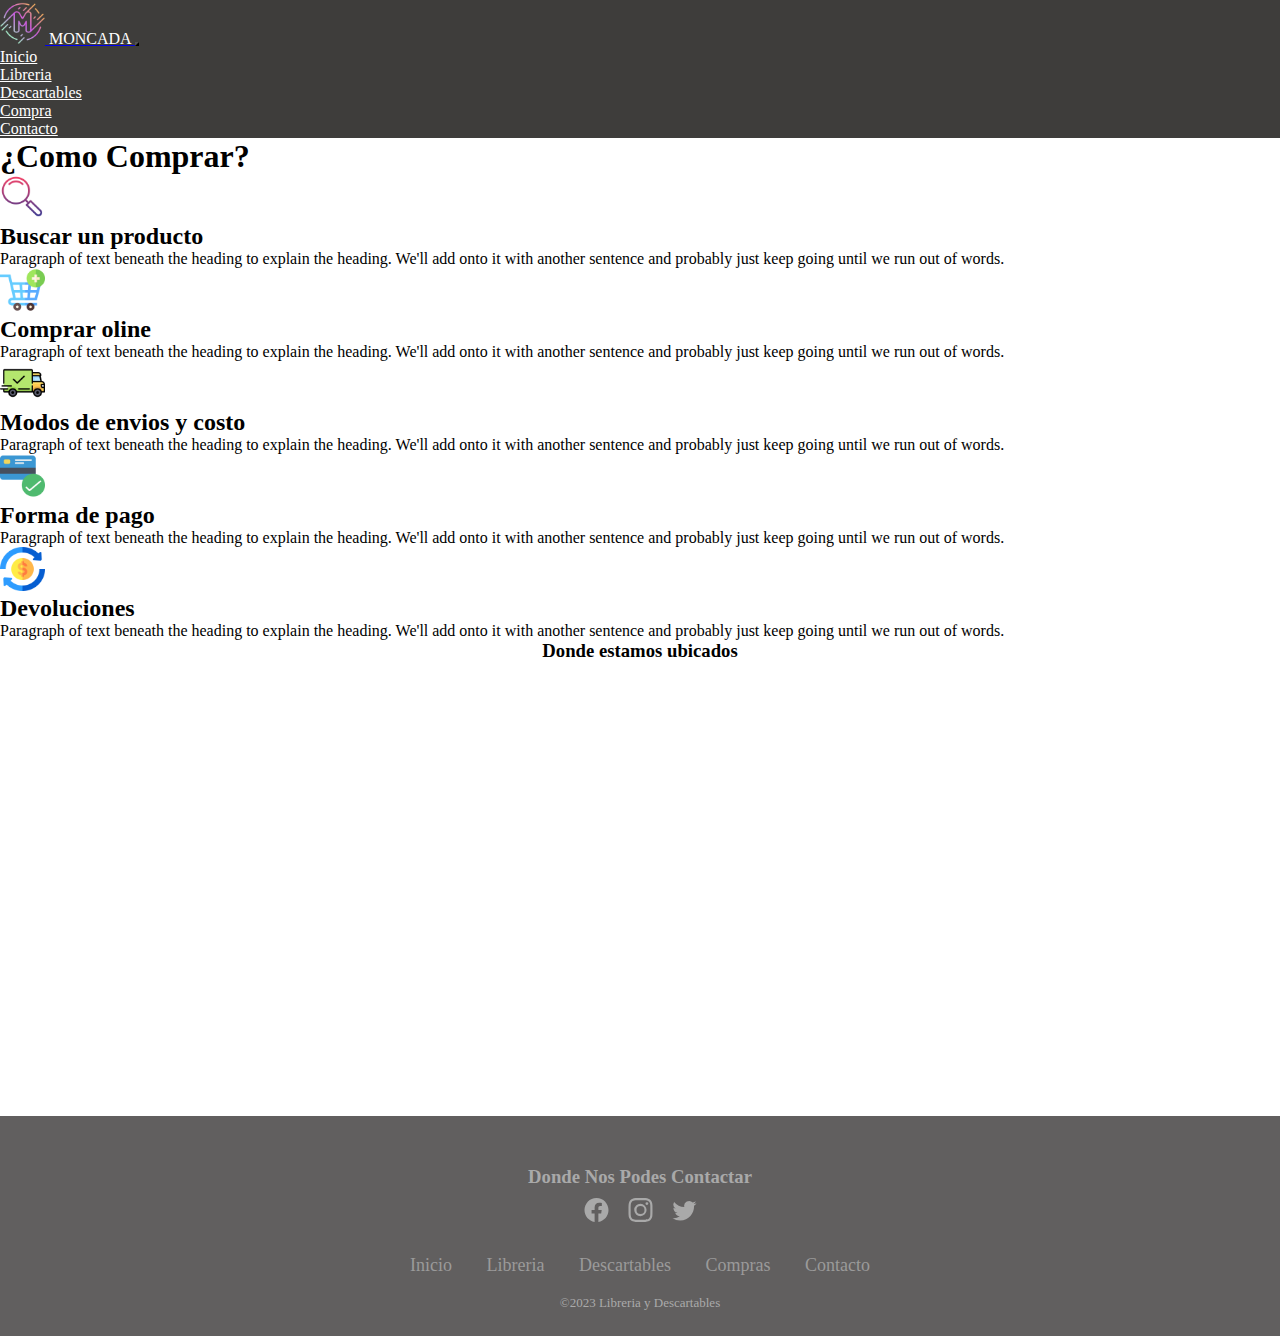
==== paginas/compra.html @ 8fb611d9 "Creamos sass con animaciones y transiciones" ====
<!DOCTYPE html>
<html lang="es">

<head>
    <meta charset="UTF-8">
    <meta http-equiv="X-UA-Compatible" content="IE=edge">
    <meta name="viewport" content="width=device-width, initial-scale=1.0">
    <title>Compras</title>
    <!-- LINK DE Bootstrap -->
    <link href="https://cdn.jsdelivr.net/npm/bootstrap@5.3.0-alpha1/dist/css/bootstrap.min.css" rel="stylesheet"
        integrity="sha384-GLhlTQ8iRABdZLl6O3oVMWSktQOp6b7In1Zl3/Jr59b6EGGoI1aFkw7cmDA6j6gD" crossorigin="anonymous">
    <!-- LINK DE MI CSS -->
    <link rel="stylesheet" href="../css/estilo.css">
</head>

<body>

    <!-- Inicio Navbar -->

    <header class="header">
        <nav class="navbar navbar-expand-lg colorfondo">
            <div class="container-fluid">
                <a class="navbar-brand" href="../index.html">
                    <img src="../img/logo.png" alt="Logo" width="45" height="44"
                        class="d-inline-block align-text-center">
                    <span class="nombre__logo">MONCADA</span>
                </a>
                <button class="navbar-toggler ambur" type="button" data-bs-toggle="collapse" data-bs-target="#navbarNav"
                    aria-controls="navbarNav" aria-expanded="false" aria-label="Toggle navigation">
                    <span class="navbar-toggler-icon"></span>
                </button>
                <div class="collapse navbar-collapse header_div" id="navbarNav">
                    <ul class="navbar-nav menu m-auto anclas">
                        <li class="nav-item">
                            <a class="nav-link header__link--active" href="../index.html">Inicio</a>
                        </li>
                        <li class="nav-item">
                            <a class="nav-link" href="libreria.html">Libreria</a>
                        </li>
                        <li class="nav-item">
                            <a class="nav-link" href="descartables.html">Descartables</a>
                        </li>
                        <li class="nav-item">
                            <a class="nav-link" href="compra.html">Compra</a>
                        </li>
                        <li class="nav-item">
                            <a class="nav-link" href="contacto.html">Contacto</a>
                        </li>
                    </ul>
                </div>
            </div>
        </nav>
    </header>

    <!-- Fin Navbar -->

    <!-- Paso a Paso -->
    <div class="container px-4 py-5" id="featured-3">
        <h1 class="pb-2 border-bottom text-center">¿Como Comprar?</h1>
        <div class="row g-4 py-5 row-cols-1 row-cols-lg-3">
            <div class="feature col">
                <div class="feature-icon d-inline-flex align-items-center justify-content-center fs-2 mb-3">
                    <img src="../img/buscar.png" alt="lupa" width="45" height="44">
                </div>
                <h2 class="fs-2">Buscar un producto</h2>
                <p>Paragraph of text beneath the heading to explain the heading. We'll add onto it with another sentence
                    and probably just keep going until we run out of words.</p>
                <a href="#" class="icon-link d-inline-flex align-items-center">
                </a>
            </div>
            <div class="feature col">
                <div class="feature-icon d-inline-flex align-items-center justify-content-center fs-2 mb-3">
                    <img src="../img/carrito.png" alt="carrito" width="45" height="44">
                </div>
                <h2 class="fs-2">Comprar oline</h2>
                <p>Paragraph of text beneath the heading to explain the heading. We'll add onto it with another sentence
                    and probably just keep going until we run out of words.</p>
                <a href="#" class="icon-link d-inline-flex align-items-center">
                </a>
            </div>
            <div class="feature col">
                <div class="feature-icon d-inline-flex align-items-center justify-content-center fs-2 mb-3">
                    <img src="../img/enviado.png" alt="enviado" width="45" height="44">
                </div>
                <h2 class="fs-2">Modos de envios y costo</h2>
                <p>Paragraph of text beneath the heading to explain the heading. We'll add onto it with another sentence
                    and probably just keep going until we run out of words.</p>
                <a href="#" class="icon-link d-inline-flex align-items-center">
                </a>
            </div>
            <div class="feature col">
                <div class="feature-icon d-inline-flex align-items-center justify-content-center fs-2 mb-3">
                    <img src="../img/tarjeta.png" alt="tarjeta" width="45" height="44">
                </div>
                <h2 class="fs-2">Forma de pago</h2>
                <p>Paragraph of text beneath the heading to explain the heading. We'll add onto it with another sentence
                    and probably just keep going until we run out of words.</p>
                <a href="#" class="icon-link d-inline-flex align-items-center">
                </a>
            </div>
            <div class="feature col">
                <div class="feature-icon d-inline-flex align-items-center justify-content-center fs-2 mb-3">
                    <img src="../img/devolucion.png" alt="devolucion" width="45" height="44">
                </div>
                <h2 class="fs-2">Devoluciones</h2>
                <p>Paragraph of text beneath the heading to explain the heading. We'll add onto it with another sentence
                    and probably just keep going until we run out of words.</p>
                <a href="#" class="icon-link d-inline-flex align-items-center">
                </a>
            </div>
        </div>
    </div>
    <!-- Fin Paso a Paso -->
    <!-- Selections Ubicados -->
    <section id="compraid">
        <h3 class="text-center border border-3 rounded-4">Donde estamos ubicados</h3>
        <iframe class="rounded img-fluid"
            src="https://www.google.com/maps/embed?pb=!1m14!1m12!1m3!1d27174.14651735296!2d-63.33726094999999!3d-31.640193349999997!2m3!1f0!2f0!3f0!3m2!1i1024!2i768!4f13.1!5e0!3m2!1ses!2sar!4v1677299335097!5m2!1ses!2sar"
            width="600" height="450" style="border:0;" allowfullscreen="" loading="lazy"
            referrerpolicy="no-referrer-when-downgrade"></iframe>
    </section>
    <!-- Fin Setections Ubicados -->
    <!-- Footer -->
    <footer>
        <section class="footer">
            <h3 class="h3-footer">Donde Nos Podes Contactar</h3>
            <div class="redes-sociales">
                <svg xmlns="http://www.w3.org/2000/svg" width="25" height="24" fill="currentColor" class="logo"
                    class="bi bi-facebook" viewBox="0 0 16 16">
                    <path
                        d="M16 8.049c0-4.446-3.582-8.05-8-8.05C3.58 0-.002 3.603-.002 8.05c0 4.017 2.926 7.347 6.75 7.951v-5.625h-2.03V8.05H6.75V6.275c0-2.017 1.195-3.131 3.022-3.131.876 0 1.791.157 1.791.157v1.98h-1.009c-.993 0-1.303.621-1.303 1.258v1.51h2.218l-.354 2.326H9.25V16c3.824-.604 6.75-3.934 6.75-7.951z" />
                </svg>
                <svg xmlns="http://www.w3.org/2000/svg" width="25" height="24" fill="currentColor" class="logo"
                    class="bi bi-instagram" viewBox="0 0 16 16">
                    <path
                        d="M8 0C5.829 0 5.556.01 4.703.048 3.85.088 3.269.222 2.76.42a3.917 3.917 0 0 0-1.417.923A3.927 3.927 0 0 0 .42 2.76C.222 3.268.087 3.85.048 4.7.01 5.555 0 5.827 0 8.001c0 2.172.01 2.444.048 3.297.04.852.174 1.433.372 1.942.205.526.478.972.923 1.417.444.445.89.719 1.416.923.51.198 1.09.333 1.942.372C5.555 15.99 5.827 16 8 16s2.444-.01 3.298-.048c.851-.04 1.434-.174 1.943-.372a3.916 3.916 0 0 0 1.416-.923c.445-.445.718-.891.923-1.417.197-.509.332-1.09.372-1.942C15.99 10.445 16 10.173 16 8s-.01-2.445-.048-3.299c-.04-.851-.175-1.433-.372-1.941a3.926 3.926 0 0 0-.923-1.417A3.911 3.911 0 0 0 13.24.42c-.51-.198-1.092-.333-1.943-.372C10.443.01 10.172 0 7.998 0h.003zm-.717 1.442h.718c2.136 0 2.389.007 3.232.046.78.035 1.204.166 1.486.275.373.145.64.319.92.599.28.28.453.546.598.92.11.281.24.705.275 1.485.039.843.047 1.096.047 3.231s-.008 2.389-.047 3.232c-.035.78-.166 1.203-.275 1.485a2.47 2.47 0 0 1-.599.919c-.28.28-.546.453-.92.598-.28.11-.704.24-1.485.276-.843.038-1.096.047-3.232.047s-2.39-.009-3.233-.047c-.78-.036-1.203-.166-1.485-.276a2.478 2.478 0 0 1-.92-.598 2.48 2.48 0 0 1-.6-.92c-.109-.281-.24-.705-.275-1.485-.038-.843-.046-1.096-.046-3.233 0-2.136.008-2.388.046-3.231.036-.78.166-1.204.276-1.486.145-.373.319-.64.599-.92.28-.28.546-.453.92-.598.282-.11.705-.24 1.485-.276.738-.034 1.024-.044 2.515-.045v.002zm4.988 1.328a.96.96 0 1 0 0 1.92.96.96 0 0 0 0-1.92zm-4.27 1.122a4.109 4.109 0 1 0 0 8.217 4.109 4.109 0 0 0 0-8.217zm0 1.441a2.667 2.667 0 1 1 0 5.334 2.667 2.667 0 0 1 0-5.334z" />
                </svg>
                <svg xmlns="http://www.w3.org/2000/svg" width="25" height="24" fill="currentColor" class="bi bi-twitter" class="logo"
                    viewBox="0 0 16 16">
                    <path
                        d="M5.026 15c6.038 0 9.341-5.003 9.341-9.334 0-.14 0-.282-.006-.422A6.685 6.685 0 0 0 16 3.542a6.658 6.658 0 0 1-1.889.518 3.301 3.301 0 0 0 1.447-1.817 6.533 6.533 0 0 1-2.087.793A3.286 3.286 0 0 0 7.875 6.03a9.325 9.325 0 0 1-6.767-3.429 3.289 3.289 0 0 0 1.018 4.382A3.323 3.323 0 0 1 .64 6.575v.045a3.288 3.288 0 0 0 2.632 3.218 3.203 3.203 0 0 1-.865.115 3.23 3.23 0 0 1-.614-.057 3.283 3.283 0 0 0 3.067 2.277A6.588 6.588 0 0 1 .78 13.58a6.32 6.32 0 0 1-.78-.045A9.344 9.344 0 0 0 5.026 15z" />
                </svg>
            </div>
            <ul class="lista">
                <li>
                    <a href="index.html">Inicio</a>
                </li>
                <li>
                    <a href="paginas/libreria.html">Libreria</a>
                </li>
                <li>
                    <a href="paginas/descartables.html">Descartables</a>
                </li>
                <li>
                    <a href="paginas/compra.html">Compras</a>
                </li>
                <li>
                    <a href="paginas/contacto.html">Contacto</a>
                </li>
            </ul>
            <p class="p-footer">&copy;2023 Libreria y Descartables</p>
        </section>
    </footer>
    <!-- Fin De Footer -->

    <script src="https://cdn.jsdelivr.net/npm/bootstrap@5.3.0-alpha1/dist/js/bootstrap.bundle.min.js"
        integrity="sha384-w76AqPfDkMBDXo30jS1Sgez6pr3x5MlQ1ZAGC+nuZB+EYdgRZgiwxhTBTkF7CXvN"
        crossorigin="anonymous"></script>
</body>

</html>
---- css/estilo.css ----
/* RESET */
@import "https://fonts.googleapis.com/css2?family=Golos+Text:wght@500&display=swap";
* {
  margin: 0;
  padding: 0;
}

/* HEADER NavBar */
.colorfondo {
  background-color: #3E3D3B;
}

.nombre__logo {
  color: white;
}

.nav-link {
  color: white;
}

.ambur {
  background-color: white;
}

/* BANNER */
#banner {
  padding: 0 50px;
  background-image: url(../img/banner.jpg);
  height: 45vh;
  background-size: cover;
  background-position: center;
}
#banner::before {
  content: "";
  background: rgba(77, 77, 92, 0.6);
  position: absolute;
  width: 100%;
  height: 45vh;
  left: 0;
}

.contenido-banner {
  position: relative;
  color: #fff;
  height: 100%;
  display: flex;
  flex-direction: column;
  justify-content: center;
  text-align: center;
}
.contenido-banner h1 {
  font-size: 30px;
  font-weight: 400;
  padding: 10px 0px;
}

.h1-color {
  color: #3ACFC9;
}

.boton-banner {
  text-decoration: none;
  color: #fff;
  border: 1px solid #3ACFC9;
  padding: 20px 40px;
  align-self: baseline;
  transition: all 0.4s;
  margin: auto;
}
.boton-banner:hover {
  background: #185c5a;
}

/* PERSONAS */
#personas {
  padding: 50px 50px;
  display: flex;
  justify-content: center;
  text-align: center;
}
#personas img {
  border-radius: 100%;
}
#personas div {
  padding: 30px 30px;
}
#personas div h2 {
  color: #4b4b4a;
  font-size: 20px;
  margin: 15px 0px;
}
#personas div p {
  color: #696968;
  font-size: 18px;
}

.boton-saber-mas {
  display: inline-block;
  text-decoration: none;
  color: #185c5a;
  padding: 10px 30px;
  border: 3px solid #3ACFC9;
  border-radius: 30px;
  margin-top: 15px;
  transition: all 0.4s;
}
.boton-saber-mas:hover {
  background: #3ACFC9;
  color: #fff;
}

/* ICONOS */
#iconos {
  padding: 0px 50px;
  background: rgba(77, 77, 92, 0.6);
}

.contenido-icono {
  padding: 50px 50px 0px 50px;
  display: flex;
  justify-content: space-between;
  text-align: center;
  align-items: center;
}

#contenido-icono div {
  flex: 1;
  margin: 20px 0px;
  border-right: 2px solid rgba(22, 22, 22, 0.2);
}

.boton-iconos {
  text-align: center;
  padding-bottom: 50px;
}

/* FORMULARIO */
#contacto {
  background: #7abba2;
  padding: 50px 0px;
  color: #fff;
}
#contacto h3 {
  text-align: center;
  font-size: 30px;
  margin-bottom: 20px;
}
#contacto form {
  max-width: 80%;
  margin: 0 auto;
}

.datos-formulario {
  display: flex;
}
.datos-formulario div {
  padding: 10px;
  flex: 1;
}

form label {
  display: block;
  margin-bottom: 10px;
}
form input {
  background: #388a87;
  border-radius: 10px;
  border: 2px solid #3d725e;
  padding: 10px 5px;
  outline: 0;
  color: #fff;
  width: 100%;
}
form input:focus {
  border-color: aquamarine;
  box-shadow: 0 0 0 1px aquamarine;
}
form input::placeholder {
  color: #fff;
}
form textarea {
  background: #388a87;
  border-radius: 10px;
  border: 2px solid #3d725e;
  padding: 10px 5px;
  outline: 0;
  color: #fff;
  width: 100%;
}
form textarea:focus {
  border-color: aquamarine;
  box-shadow: 0 0 0 1px aquamarine;
}
form textarea::placeholder {
  color: #fff;
}

.mensaje {
  display: flex;
  flex-direction: column;
  padding: 10px;
}

.boton-formulario .boton-saber-mas {
  display: inline-block;
  text-decoration: none;
  color: #185c5a;
  padding: 10px 30px;
  border: 3px solid #3ACFC9;
  border-radius: 30px;
  margin-top: 15px;
  transition: all 0.4s;
}
.boton-formulario .boton-saber-mas:hover {
  background: #9ce0de;
}

/* CONTACTO */
.container-form {
  width: 100%;
  max-width: 1100px;
  margin: auto;
  display: grid;
  margin-top: 90px;
}
.container-form a {
  font-size: 17px;
  display: inline-block;
  text-decoration: none;
  width: 100%;
  margin-bottom: 15px;
  color: black;
  font-weight: 700;
}
.container-form a i {
  color: orange;
  margin-right: 10px;
}

.h2-quienes-somos {
  display: flex;
  justify-content: center;
  padding: 35px;
}

/* LIBRERIA */
.libreria-div {
  text-align: center;
  margin: 50px;
  padding: 30px;
  border: 1px solid #aaa;
  border-radius: 4px;
  background: #96C7D3;
}
.libreria-div h2 {
  margin-top: 15px;
  margin-bottom: 15px;
}

.tienda img {
  margin-top: 25px;
}

.imagenes:hover {
  transform: scale(1.1);
  cursor: pointer;
  transition: all 0.2s;
}

/* DESCARTABLES */
.samuCaja {
  border-top: 2px solid #7BA0F4;
  border-radius: 4px;
  height: 250px;
  width: 500px;
  margin: 30px;
  position: absolute;
  top: 0;
  bottom: 0;
  left: 0;
  right: 0;
  margin: auto;
  background-color: #D0E1E0;
  text-align: center;
  display: flex;
  flex-direction: column;
  align-items: center;
  justify-content: space-evenly;
  box-shadow: 20px 2px 10px;
  opacity: 90%;
  max-width: 90%;
}

.imagenFondo {
  background-image: url("../img/fondo.jpg");
  background-size: cover;
  height: calc(100vh - 100px);
}

.conteiner h2 {
  margin-top: 25px;
}

.h2-anuncios {
  margin-top: 50px;
}

#anuncios {
  margin-top: 50px;
  margin-bottom: 50px;
  display: flex;
  justify-content: space-around;
  align-items: center;
}

.publicidad {
  margin: 20px;
  padding: 20px;
  border: 1px solid #444444;
  border-radius: 4px;
  box-shadow: 3px 3px 10px;
  text-align: center;
}
.publicidad p {
  margin-top: 10px;
}

/* COMPRA */
#compraid {
  text-align: center;
}

/* FOOTER */
.footer {
  padding: 40px 0;
  background-color: rgb(97, 95, 95);
  text-align: center;
  padding-bottom: 25px;
  color: darkgray;
}
.footer .h3-footer {
  margin: 10px;
}
.footer ul {
  margin-top: 0;
  padding: 0;
  list-style: none;
  font-size: 18px;
  line-height: 1.6;
  margin-bottom: 0;
  text-align: center;
}
.footer ul li {
  display: inline-block;
  padding: 0 15px;
}
.footer ul li a {
  color: inherit;
  text-decoration: none;
  opacity: 0.8;
}
.footer ul li a:hover {
  opacity: 1;
}
.footer .p-footer {
  margin-top: 15px;
  text-align: center;
  font-size: 13px;
  color: #aaa;
}

.redes-sociales {
  text-align: center;
  padding-bottom: 25px;
  color: darkgray;
}
.redes-sociales .logo {
  margin-right: 15px;
}

/* RESPONSIVE */
@media (max-width: 768px) {
  #personas {
    flex-direction: column;
  }
  .contenido-icono {
    flex-direction: column;
  }
  .datos-formulario {
    flex-direction: column;
  }
  #anuncios {
    flex-direction: column;
  }
}

/*# sourceMappingURL=estilo.css.map */
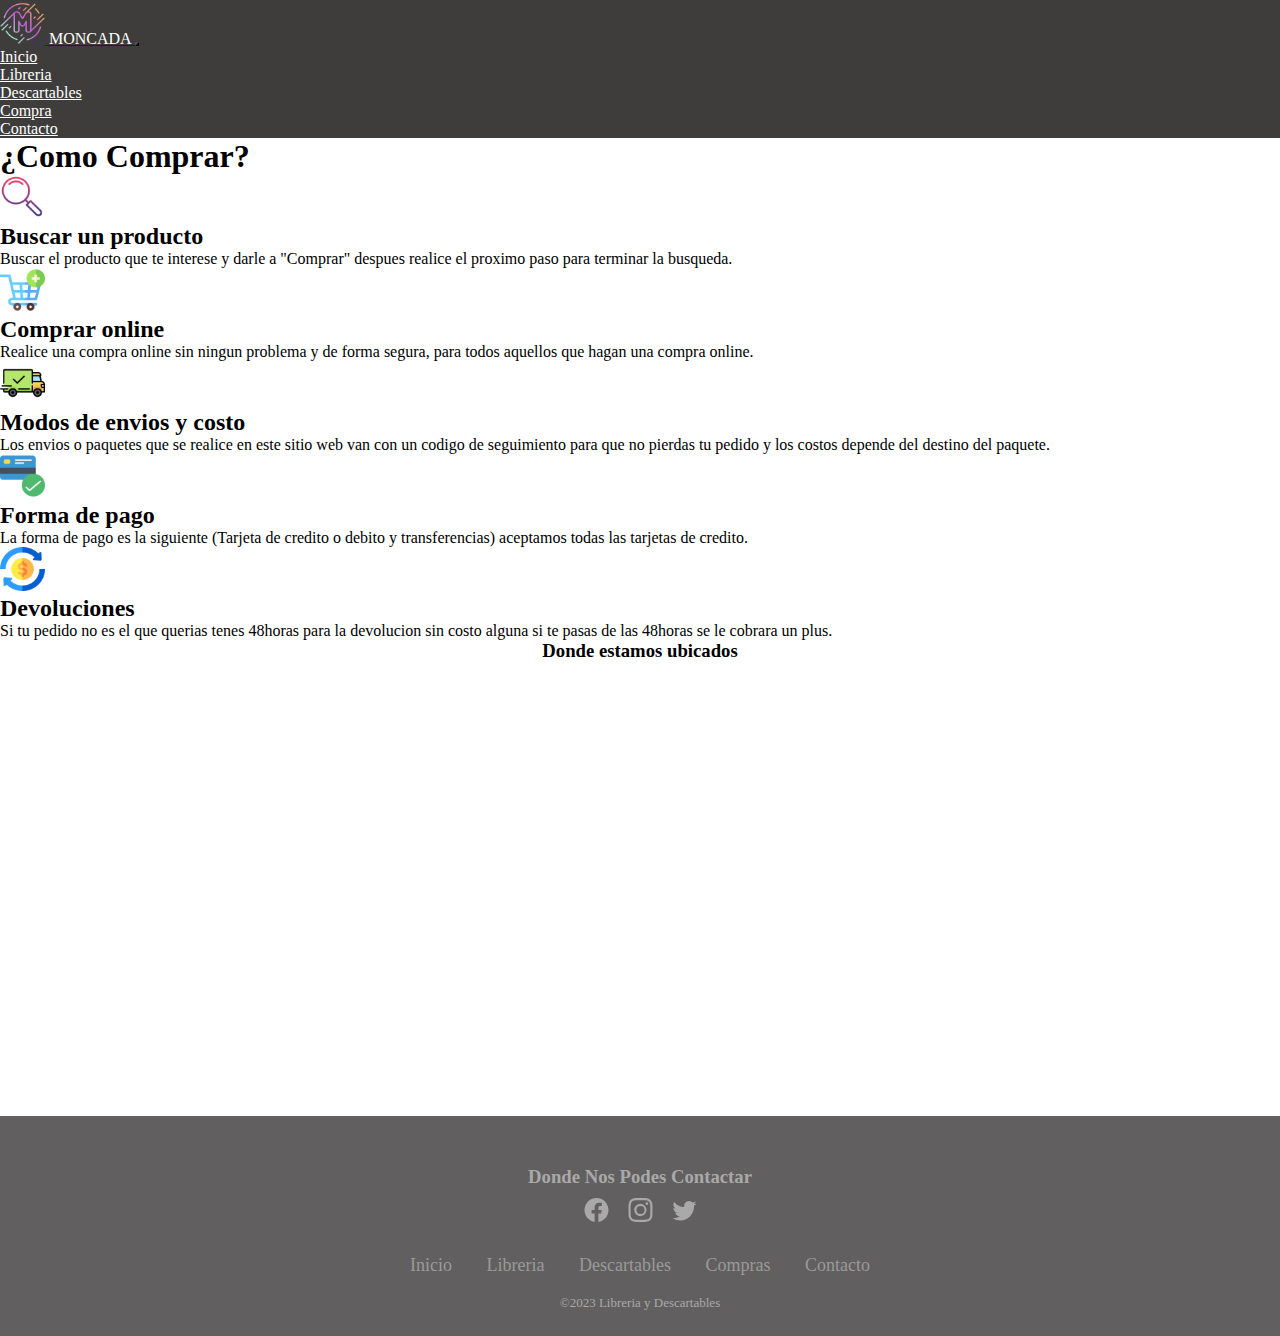
==== commit 087e5c9e: "editamos algunas cosas en contacto" ====
--- a/paginas/compra.html
+++ b/paginas/compra.html
@@ -5,6 +5,9 @@
     <meta charset="UTF-8">
     <meta http-equiv="X-UA-Compatible" content="IE=edge">
     <meta name="viewport" content="width=device-width, initial-scale=1.0">
+    <meta name="description" content="Compras tenemos una guia de compra para que no te pierdas en ningun paso.">
+    <meta name="keywords" content="Libros, lectura, cosas descartables, reciclable.">
+    <link rel="shortcut icon" href="../img/logo.png" type="image/x-icon">
     <title>Compras</title>
     <!-- LINK DE Bootstrap -->
     <link href="https://cdn.jsdelivr.net/npm/bootstrap@5.3.0-alpha1/dist/css/bootstrap.min.css" rel="stylesheet"
@@ -63,8 +66,7 @@
                     <img src="../img/buscar.png" alt="lupa" width="45" height="44">
                 </div>
                 <h2 class="fs-2">Buscar un producto</h2>
-                <p>Paragraph of text beneath the heading to explain the heading. We'll add onto it with another sentence
-                    and probably just keep going until we run out of words.</p>
+                <p>Buscar el producto que te interese y darle a "Comprar" despues realice el proximo paso para terminar la busqueda.</p>
                 <a href="#" class="icon-link d-inline-flex align-items-center">
                 </a>
             </div>
@@ -72,9 +74,8 @@
                 <div class="feature-icon d-inline-flex align-items-center justify-content-center fs-2 mb-3">
                     <img src="../img/carrito.png" alt="carrito" width="45" height="44">
                 </div>
-                <h2 class="fs-2">Comprar oline</h2>
-                <p>Paragraph of text beneath the heading to explain the heading. We'll add onto it with another sentence
-                    and probably just keep going until we run out of words.</p>
+                <h2 class="fs-2">Comprar online</h2>
+                <p>Realice una compra online sin ningun problema y de forma segura, para todos aquellos que hagan una compra online. </p>
                 <a href="#" class="icon-link d-inline-flex align-items-center">
                 </a>
             </div>
@@ -83,8 +84,9 @@
                     <img src="../img/enviado.png" alt="enviado" width="45" height="44">
                 </div>
                 <h2 class="fs-2">Modos de envios y costo</h2>
-                <p>Paragraph of text beneath the heading to explain the heading. We'll add onto it with another sentence
-                    and probably just keep going until we run out of words.</p>
+                <p>Los envios o paquetes que se realice en este sitio web van con un codigo de seguimiento para que no pierdas tu pedido
+                    y los costos depende del destino del paquete.
+                </p>
                 <a href="#" class="icon-link d-inline-flex align-items-center">
                 </a>
             </div>
@@ -93,8 +95,7 @@
                     <img src="../img/tarjeta.png" alt="tarjeta" width="45" height="44">
                 </div>
                 <h2 class="fs-2">Forma de pago</h2>
-                <p>Paragraph of text beneath the heading to explain the heading. We'll add onto it with another sentence
-                    and probably just keep going until we run out of words.</p>
+                <p>La forma de pago es la siguiente (Tarjeta de credito o debito y transferencias) aceptamos todas las tarjetas de credito.</p>
                 <a href="#" class="icon-link d-inline-flex align-items-center">
                 </a>
             </div>
@@ -103,8 +104,9 @@
                     <img src="../img/devolucion.png" alt="devolucion" width="45" height="44">
                 </div>
                 <h2 class="fs-2">Devoluciones</h2>
-                <p>Paragraph of text beneath the heading to explain the heading. We'll add onto it with another sentence
-                    and probably just keep going until we run out of words.</p>
+                <p>Si tu pedido no es el que querias tenes 48horas para la devolucion sin costo alguna
+                    si te pasas de las 48horas se le cobrara un plus.
+                </p>
                 <a href="#" class="icon-link d-inline-flex align-items-center">
                 </a>
             </div>
@@ -143,19 +145,19 @@
             </div>
             <ul class="lista">
                 <li>
-                    <a href="index.html">Inicio</a>
+                    <a href="../index.html">Inicio</a>
                 </li>
                 <li>
-                    <a href="paginas/libreria.html">Libreria</a>
+                    <a href="libreria.html">Libreria</a>
                 </li>
                 <li>
-                    <a href="paginas/descartables.html">Descartables</a>
+                    <a href="descartables.html">Descartables</a>
                 </li>
                 <li>
-                    <a href="paginas/compra.html">Compras</a>
+                    <a href="compra.html">Compras</a>
                 </li>
                 <li>
-                    <a href="paginas/contacto.html">Contacto</a>
+                    <a href="contacto.html">Contacto</a>
                 </li>
             </ul>
             <p class="p-footer">&copy;2023 Libreria y Descartables</p>
